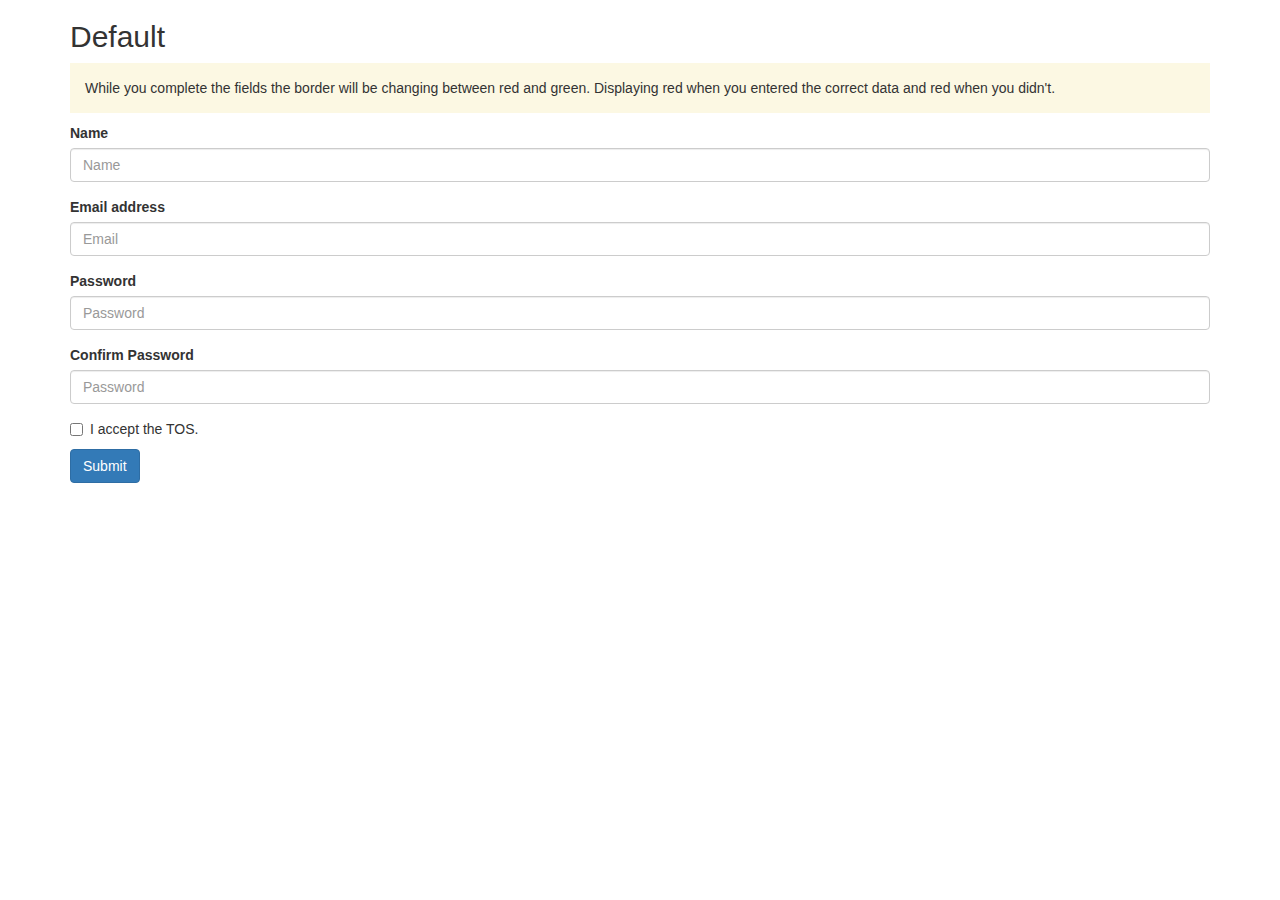
==== examples/default.html @ 8363462a "Added default example" ====
<!DOCTYPE html>
<html lang="en">
	<head>
		<title>jQuery Validation</title>
		<script src="https://ajax.googleapis.com/ajax/libs/jquery/1.11.0/jquery.min.js"></script>
		<script src="../jquery.validation.js"></script>
		<script src="../jquery.validation.en.js"></script>
		<script src="http://netdna.bootstrapcdn.com/bootstrap/3.1.1/js/bootstrap.min.js"></script>
		<link href="http://netdna.bootstrapcdn.com/bootstrap/3.1.1/css/bootstrap.min.css" rel="stylesheet">
		<meta name="viewport" content="width=device-width, initial-scale=1">
		<style>
			.bg-warning{padding:15px;}
		</style>
	</head>
	<body>
		<div class="container">
			<div class="row">
				<div class="col-md-12">
					<h2>Default</h2>
					<p class="bg-warning">While you complete the fields the border will be changing between red and green. Displaying red when you entered the correct data and red when you didn't.</p>
					<form role="form">
						<div class="form-group">
							<label for="name">Name</label>
							<input type="text" class="form-control validate" id="name" data-rules="required" placeholder="Name">
						</div>
						<div class="form-group">
							<label for="email">Email address</label>
							<input type="text" class="form-control validate" id="email" data-rules="email" placeholder="Email">
						</div>
						<div class="form-group">
							<label for="password">Password</label>
							<input type="password" class="form-control validate" id="password" data-rules="minlength[5]" placeholder="Password">
						</div>
						<div class="form-group">
							<label for="passconf">Confirm Password</label>
							<input type="password" class="form-control validate" id="passconf" data-rules="matches[#password]" placeholder="Password">
						</div>
						<div class="checkbox">
							<label>
								<input type="checkbox" class="validate"> I accept the TOS.
							</label>
						</div>
						<button type="submit" class="btn btn-primary">Submit</button>
					</form>
				</div>
			</div>
		</div>
		<script type="text/javascript">
		$(document).ready(function(){
			$('.validate').validate();
		});
		</script>
	</body>
</html>
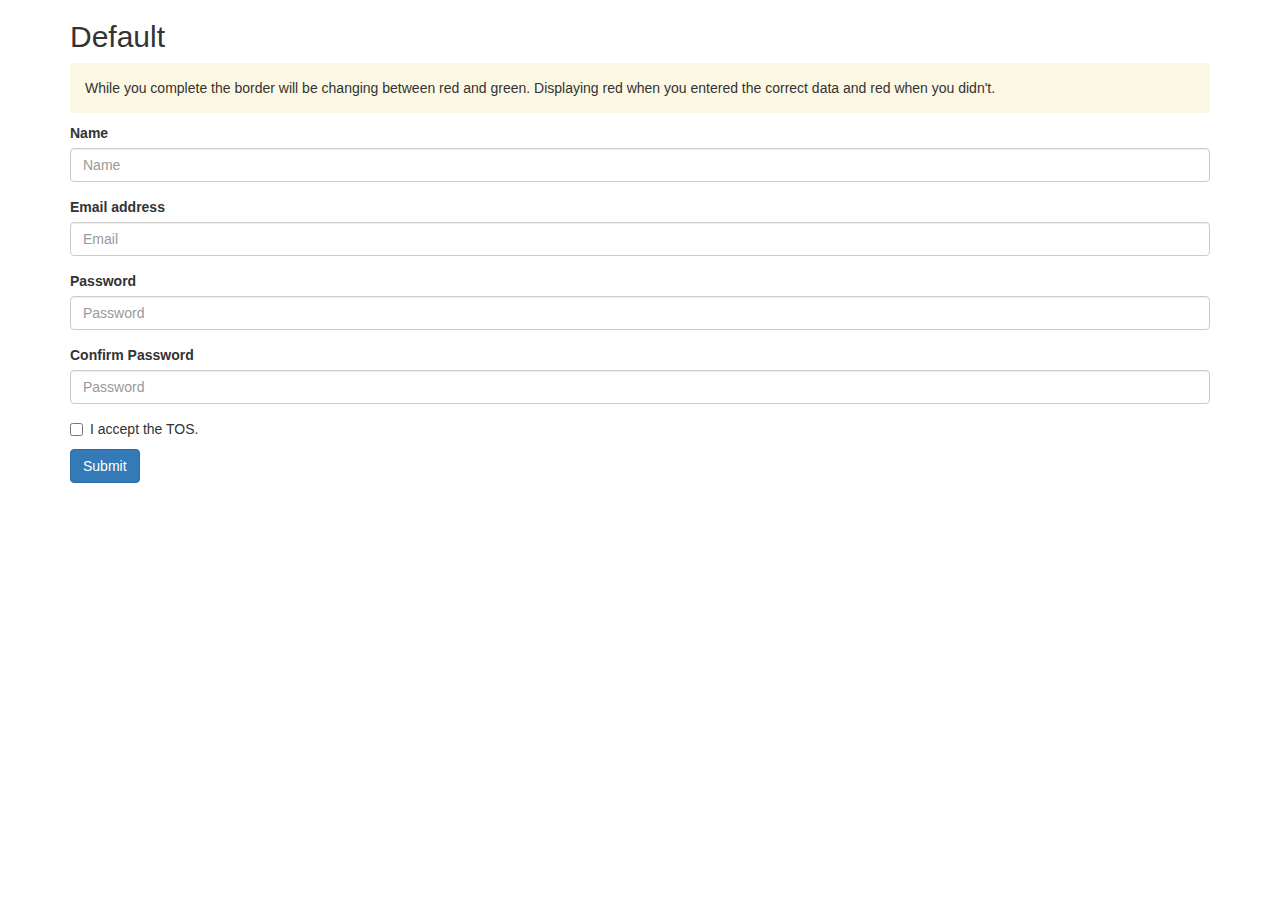
==== commit a70a307e: "Messed up!" ====
--- a/examples/default.html
+++ b/examples/default.html
@@ -4,9 +4,10 @@
 		<title>jQuery Validation</title>
 		<script src="https://ajax.googleapis.com/ajax/libs/jquery/1.11.0/jquery.min.js"></script>
 		<script src="../jquery.validation.js"></script>
-		<script src="../jquery.validation.en.js"></script>
+		<script src="../locales/jquery.validation.en.js"></script>
 		<script src="http://netdna.bootstrapcdn.com/bootstrap/3.1.1/js/bootstrap.min.js"></script>
 		<link href="http://netdna.bootstrapcdn.com/bootstrap/3.1.1/css/bootstrap.min.css" rel="stylesheet">
+		<link href="../jquery.validation.css" rel="stylesheet">
 		<meta name="viewport" content="width=device-width, initial-scale=1">
 		<style>
 			.bg-warning{padding:15px;}
@@ -17,27 +18,27 @@
 			<div class="row">
 				<div class="col-md-12">
 					<h2>Default</h2>
-					<p class="bg-warning">While you complete the fields the border will be changing between red and green. Displaying red when you entered the correct data and red when you didn't.</p>
+					<p class="bg-warning">While you complete the border will be changing between red and green. Displaying red when you entered the correct data and red when you didn't.</p>
 					<form role="form">
 						<div class="form-group">
 							<label for="name">Name</label>
-							<input type="text" class="form-control validate" id="name" data-rules="required" placeholder="Name">
+							<input type="text" class="form-control validate" id="name" data-rules="required" title="Name" placeholder="Name">
 						</div>
 						<div class="form-group">
 							<label for="email">Email address</label>
-							<input type="text" class="form-control validate" id="email" data-rules="email" placeholder="Email">
+							<input type="text" class="form-control validate" id="email" data-rules="email" title="Email" placeholder="Email">
 						</div>
 						<div class="form-group">
 							<label for="password">Password</label>
-							<input type="password" class="form-control validate" id="password" data-rules="minlength[5]" placeholder="Password">
+							<input type="password" class="form-control validate" id="password" data-rules="minlength[5]" title="Password" placeholder="Password">
 						</div>
 						<div class="form-group">
 							<label for="passconf">Confirm Password</label>
-							<input type="password" class="form-control validate" id="passconf" data-rules="matches[#password]" placeholder="Password">
+							<input type="password" class="form-control validate" id="passconf" data-rules="matches[#password]" title="Repeat Password" placeholder="Password">
 						</div>
 						<div class="checkbox">
 							<label>
-								<input type="checkbox" class="validate"> I accept the TOS.
+								<input type="checkbox" class="validate" data-rules="required" name="tos"> I accept the TOS.
 							</label>
 						</div>
 						<button type="submit" class="btn btn-primary">Submit</button>
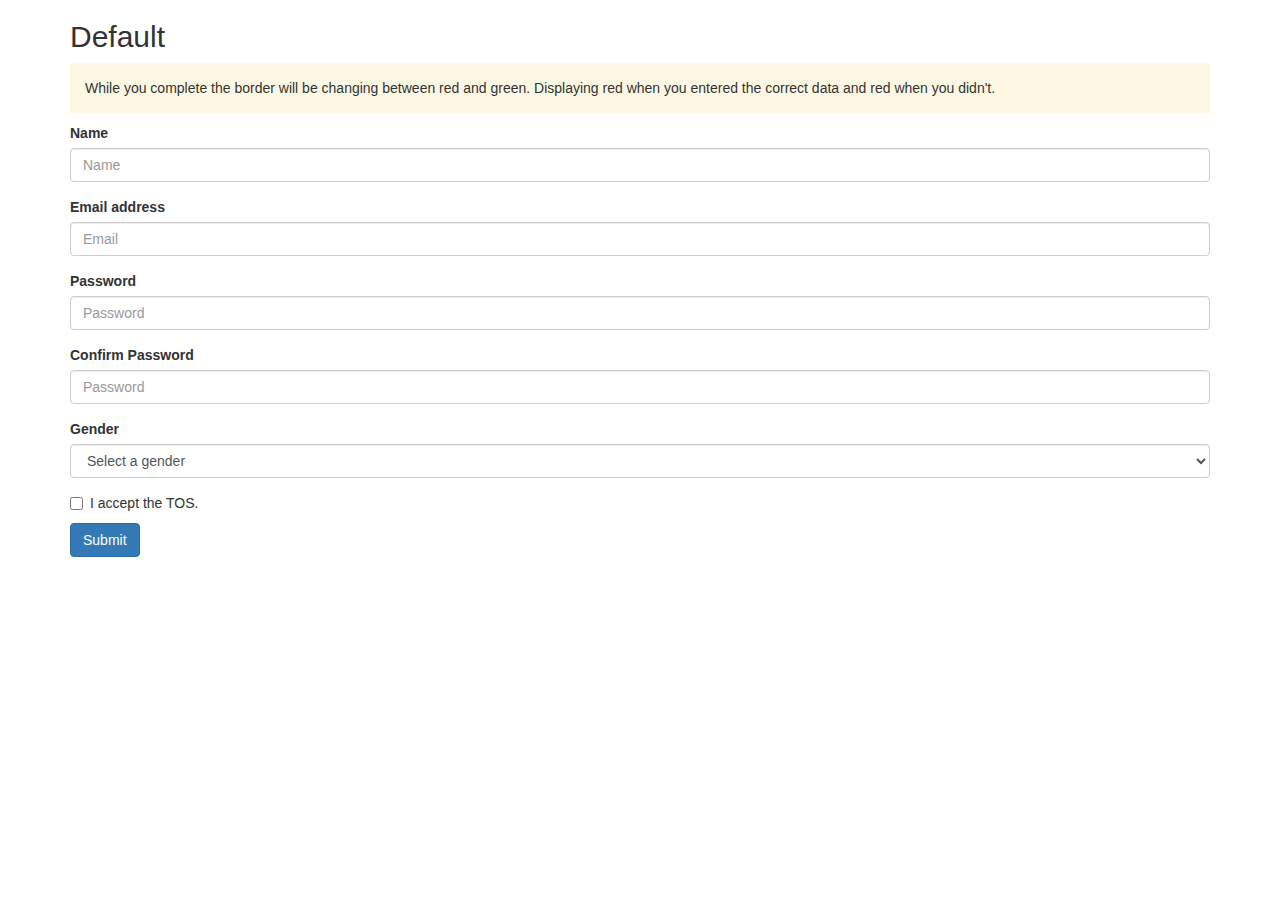
==== commit 136278e4: "Added select example." ====
--- a/examples/default.html
+++ b/examples/default.html
@@ -36,6 +36,15 @@
 							<label for="passconf">Confirm Password</label>
 							<input type="password" class="form-control validate" id="passconf" data-rules="matches[#password]" title="Repeat Password" placeholder="Password">
 						</div>
+						<div class="form-group">
+							<label for="passconf">Gender</label>
+							<select class="form-control validate" name="gender" data-rules="nozero" title="Gender">
+								<option value="0">Select a gender</option>
+								<option value="1">Male</option>
+								<option value="2">Female</option>
+								<option value="3">Other</option>
+							</select>
+						</div>
 						<div class="checkbox">
 							<label>
 								<input type="checkbox" class="validate" data-rules="required" name="tos"> I accept the TOS.
